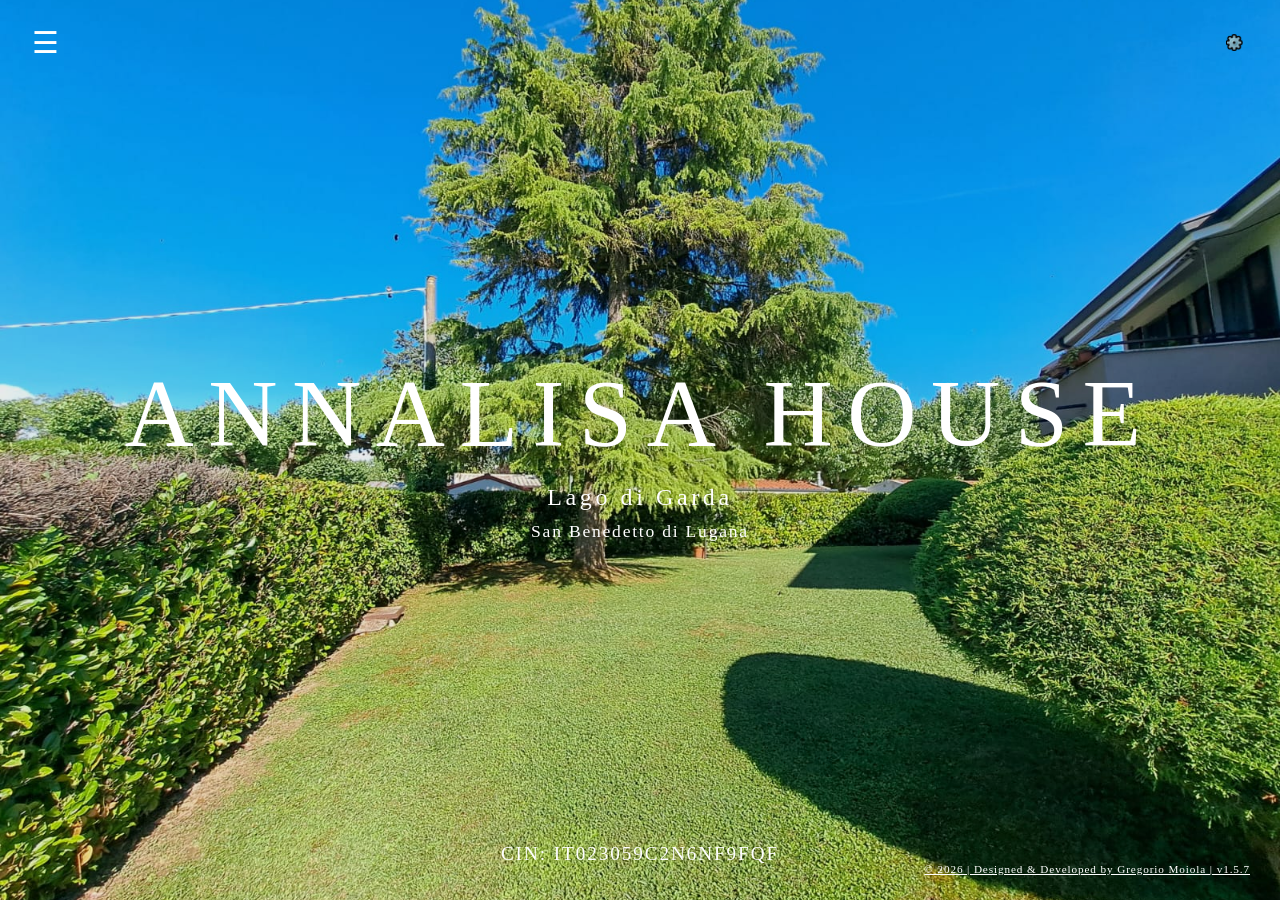
==== index.html @ 9a9e4cf1 "Update index.html" ====
<!DOCTYPE html>
<html lang="it">

<head>

    <meta charset="UTF-8">

    <meta name="viewport" content="width=device-width, initial-scale=1.0">

    <title>Annalisa House | Peschiera del Garda</title>

    <!-- SEO -->
    <meta name="description" content="Soggiorna ad Annalisa House. Struttura accogliente e dotata di ogni comfort per un soggiorno perfetto. Prenota subito la tua vacanza!">

    <meta name="google-site-verification" content="WE_Z8nUyIgiIetVCGg0Fzgx6gnPwCsOCOxaWV-DtzCo" />
    
    <link rel="stylesheet" href="css/style.css">

    <link rel="icon" type="image/png" href="images/Favicon.png">

</head>


<body>


    
    <!-- =========================
         SCHERMATA MANUTENZIONE
    ========================== -->

   <!-- 
     
<div id="schermata-manutenzione" style="position: fixed; top: 0; left: 0; width: 100vw; height: 100vh; background-color: white; display: flex; flex-direction: column; justify-content: center; align-items: center; z-index: 999999; font-family: sans-serif;">
    <h1 style="color: #333; text-align: center; font-size: 2rem; padding: 20px; margin: 0;">
        Website under maintenance.<br>We will be back soon!
    </h1>
    <div id="countdown" style="color: #333; font-size: 2rem; font-weight: bold; margin-top: 10px;">
        00:00:00
    </div>
</div>

<script>
    document.addEventListener("DOMContentLoaded", function() {
        // DATA E ORA DI FINE MANUTENZIONE (Formato: YYYY-MM-DDTHH:MM:SS+FUSO)
        const dataFine = new Date("2026-09-09T13:30:00+02:00").getTime();

        const timer = setInterval(function() {
            const el = document.getElementById("countdown");
            if (!el) return;

            const adesso = new Date().getTime();
            const tempoRimanente = Math.floor((dataFine - adesso) / 1000);

            if (tempoRimanente <= 0) {
                clearInterval(timer);
                el.innerHTML = "00:00:00";
                return;
            }

            // Calcolo di Ore, Minuti e Secondi
            const ore = Math.floor(tempoRimanente / 3600);
            const minuti = Math.floor((tempoRimanente % 3600) / 60);
            const secondi = tempoRimanente % 60;

            // Formattazione con zeri iniziali (es. 01 invece di 1)
            const h = ore < 10 ? "0" + ore : ore;
            const m = minuti < 10 ? "0" + minuti : minuti;
            const s = secondi < 10 ? "0" + secondi : secondi;

            el.innerHTML = h + ":" + m + ":" + s;
        }, 1000);
    });
</script>
    -->


    <!-- =========================
         HEADER
    ========================== -->

    <header class="header">

    <button
        class="menu-button"
        id="menuButton"
        aria-label="Apri menu">

        ☰

    </button>

        

    <!-- IMPOSTAZIONI -->

   <div class="language-selector">

    <button class="language-button" id="languageButton" data-i18n="settings"> 
        ⚙️
    </button>

    <div class="language-menu" id="languageMenu">

    <button class="settings-option" id="languageSettingsButton">
        <span data-i18n="settingsLanguage">LINGUA</span> →
    </button>

    <button class="settings-option" id="themeSettingsButton">
        <span data-i18n="settingsTheme">TEMA</span> →
    </button>

    <div class="settings-submenu" id="languageSubmenu">

        <button class="language-option" data-language="it">
            🇮🇹 <span data-i18n="italian">Italiano</span>
        </button>

        <button class="language-option" data-language="de">
            🇩🇪 <span data-i18n="german">Deutsch</span>
        </button>

        <button class="language-option" data-language="en">
            🇬🇧 <span data-i18n="english">English</span>
        </button>

    </div>

    <div class="settings-submenu" id="themeSubmenu">

        <button class="theme-option" data-theme="light">
            ☀️ <span data-i18n="themeLight">Chiaro</span>
        </button>

        <button class="theme-option" data-theme="dark">
            🌙 <span data-i18n="themeDark">Scuro</span>
        </button>

    </div>

</div>

</header>



    <!-- =========================
         HOME
    ========================== -->

    <main>


        <section
            class="page page-home active"
            id="homePage">

            <div class="home-overlay"></div>

            <div class="home-content">

                <h1 data-i18n="homeTitle">
    ANNALISA HOUSE
</h1>

<p data-i18n="homeLocation">
    Lago di Garda
</p>

            <p class="home-subtext">
                San Benedetto di Lugana
            </p>
            </div>

<div class="home-bottom-text">
            <p>CIN: IT023059C2N6NF9FQF</p>
        </div>

            <a
    href="https://www.instagram.com/greg.moiola/"
    target="_blank"
    rel="noopener noreferrer"
    class="home-version2-text">

    © 2026 | Designed & Developed by Gregorio Moiola | v1.5.7

</a>

     </section>



        <!-- =========================
             GALLERIA
        ========================== -->
 <section

    class="page"

    id="galleryPage">

    <div class="gallery-content">

        <h2 data-i18n="galleryTitle">

            GALLERIA

        </h2>

        <div class="gallery-grid">


            <div class="gallery-item">

                <img src="images/salotto1.jpeg" alt="Annalisa House">

            </div>

            
            <div class="gallery-item">

                <img src="images/salotto2.jpeg" alt="Annalisa House">

            </div>


            <div class="gallery-item">

                <img src="images/salotto3.jpeg" alt="Annalisa House">

            </div>


            <div class="gallery-item">

                <img src="images/salotto4.jpeg" alt="Annalisa House">

            </div>


            <div class="gallery-item">

                <img src="images/salotto6.jpeg" alt="Annalisa House">

            </div>


            <div class="gallery-item">

                <img src="images/salotto5.jpeg" alt="Annalisa House">

            </div>

            
            <div class="gallery-item">

                <img src="images/camera1.jpeg" alt="Annalisa House">

            </div>


            <div class="gallery-item">

                <img src="images/camera2.jpeg" alt="Annalisa House">

            </div>


            <div class="gallery-item">

                <img src="images/camera3.jpeg" alt="Annalisa House">

            </div>


            <div class="gallery-item">

                <img src="images/camera4.jpeg" alt="Annalisa House">

            </div>


            <div class="gallery-item">

                <img src="images/bagno1.jpeg" alt="Annalisa House">

            </div>


            <div class="gallery-item">

                <img src="images/bagno2.jpeg" alt="Annalisa House">

            </div>


            <div class="gallery-item">

                <img src="images/cucina1.jpeg" alt="Annalisa House">

            </div>


            <div class="gallery-item">

                <img src="images/cucina2.jpeg" alt="Annalisa House">

            </div>


            <div class="gallery-item">

                <img src="images/piscina1.jpeg" alt="Annalisa House">

            </div>


            <div class="gallery-item">

                <img src="images/piscina2.jpeg" alt="Annalisa House">

            </div>


            <div class="gallery-item">

                <img src="images/giardino1.jpeg" alt="Annalisa House">

            </div>

            
            <div class="gallery-item">

                <img src="images/giardino2.jpeg" alt="Annalisa House">

            </div>

        </div>

    </div>

</section>

        <!-- =========================
     GALLERIA LIGHTBOX
========================= -->

<div class="gallery-lightbox" id="galleryLightbox">

    <button
        class="gallery-lightbox-close"
        id="galleryLightboxClose">
        ×
    </button>

    <button
        class="gallery-lightbox-prev"
        id="galleryLightboxPrev">
        ‹
    </button>

    <div class="gallery-lightbox-content">

        <img
            id="galleryLightboxImage"
            src=""
            alt="Annalisa House">

    </div>

    <button
        class="gallery-lightbox-next"
        id="galleryLightboxNext">
        ›
    </button>

</div>

        <!-- =========================
             SERVIZI
         ========================= -->

<section class="page" id="servicesPage">

    <div class="services-content">

        <h2 data-i18n="servicesTitle">
            SERVIZI
        </h2>

        <div class="services-columns">

            <!-- COLONNA 1 -->
            <div class="services-column">

                <p data-i18n="service1">
                    Riscaldamento
                </p>

                <p data-i18n="service2">
                    Aria condizionata
                </p>

                <p data-i18n="service3">
                    Pompa di calore
                </p>

                <p data-i18n="service4">
                    Rilevatore di fumo
                </p>

                <p data-i18n="service5">
                    Estintore
                </p>

                <p data-i18n="service6">
                    Wi-Fi
                </p>

                <p data-i18n="service7">
                    Televisore
                </p>

                <p data-i18n="service8">
                    Frigorifero
                </p>

            </div>


            <!-- COLONNA 2 -->
            <div class="services-column">

                <p data-i18n="service9">
                    Forno
                </p>

                <p data-i18n="service10">
                    Lavatrice
                </p>

                <p data-i18n="service11">
                    Macchina del caffé
                </p>

                <p data-i18n="service12">
                    Bollitore
                </p>

                <p data-i18n="service13">
                    Balcone
                </p>

                <p data-i18n="service14">
                    Posto auto
                </p>

                <p data-i18n="service15">
                    Piscina
                </p>

                <p data-i18n="service16">
                    Culla per bambini
                </p>

            </div>

        </div>

    </div>

</section>

        <!-- =========================
            INFORMAZIONI
        ========================== -->

<section class="page" id="informazioniPage">

    <h2 data-i18n="informazioniTitle">
        INFORMAZIONI
    </h2>

    <div class="curiosita-slider">


    <!-- SCHEDA 1 -->

<div class="curiosita-card">

    <div class="curiosita-card-content">

        <h3 data-i18n="doveSiamoTitle">
            DOVE SIAMO?
        </h3>

        <p class="dove-siamo-indirizzo" data-i18n="doveSiamoAddress">
            Località Fornaci, 12, 37019 Peschiera del Garda (VR)
        </p>

        <div class="dove-siamo-mappa">

            <iframe
                src="https://www.google.com/maps?q=45.4511292,10.6638974&output=embed"
                loading="lazy"
                allowfullscreen
                referrerpolicy="strict-origin-when-cross-origin">
            </iframe>

        </div>

    </div>

</div>
        <!-- SCHEDA 2 -->
        
<div class="curiosita-card curiosita-annalisa">

    <div class="curiosita-card-content">

        <div class="curiosita-placeholder">
    <img src="images/annalisa.jpeg" alt="Annalisa">
      </div>

        <h3 data-i18n="curiositaAnnalisaTitle">
            ANNALISA
        </h3>

        <p data-i18n="curiositaAnnalisaText">
            Mi chiamo Annalisa ho 53 anni e ho preso il mio primo aereo a 2 anni,
            da allora non mi sono mai fermata. Amo viaggiare, esplorare, conoscere luoghi e persone.
            Ho sistemato la mia casa sul lago di Garda per dare agli ospiti tutto quello che cerco io negli appartamenti in giro per il mondo.
            Servizi, e tutto il necessario per rendere il soggiorno piacevole e comodo.
        </p>

    </div>

</div>


        <!-- SCHEDA 3 -->
        <div class="curiosita-card">

            <div class="curiosita-card-content">

                <h3 data-i18n="curiositaCheckinTitle">
                    CHECK-IN & CHECK-OUT
                </h3>

                <div class="checkin-info">

                    <p>
                        <strong data-i18n="checkinLabel">
                            CHECK-IN
                        </strong><br>
                        15:00 – 23:00
                    </p>

                    <p>
                        <strong data-i18n="checkoutLabel">
                            CHECK-OUT
                        </strong><br>
                        8:00 - 10:00
                    </p>

                </div>

            </div>

        </div>


        <!-- SCHEDA 4 -->
       <div class="curiosita-card curiosita-animali">

    <img
        class="animali-background"
        src="images/animali.jpeg"
        alt="Animali ad Annalisa House">

    <div class="animali-overlay">

        <h3 data-i18n="curiositaAnimaliTitle">
            AMICI DEGLI ANIMALI
        </h3>

        <p data-i18n="curiositaAnimaliText">
            Annalisa House è felice di accogliere i vostri animali,
            perché una vacanza è davvero speciale quando la si può condividere con chi amiamo.
        </p>

    </div>

</div>

    </div>

</section>
        

        <!-- =========================
             RECENSIONI
        ========================== -->

        <section
    class="page"
    id="reviewsPage">

    <div class="reviews-container">

        <h2 data-i18n="reviewsTitle">
            RECENSIONI
        </h2>
        


            <div
    class="reviews-list"
    id="reviewsList">

</div>


        <button
            class="write-review-button"
            id="writeReviewButton"
            data-i18n="writeReview">

            SCRIVI RECENSIONE

        </button>

    </div>

</section>

        <!-- =========================
     FORM RECENSIONE
========================= -->

<div
    class="review-modal"
    id="reviewModal">

    <div class="review-modal-content">


        <button
            class="review-modal-close"
            id="reviewModalClose">

            ×

        </button>


        <h2 data-i18n="writeReviewTitle">

            SCRIVI RECENSIONE

        </h2>


        <!-- NOME -->

        <div class="review-field">

            <label
                for="reviewName"
                data-i18n="reviewName">

                Nome

            </label>


            <input
                type="text"
                id="reviewName"
                data-i18n-placeholder="namePlaceholder"
                placeholder="Il tuo nome"
                maxlength="40">

        </div>


        
        <!-- PAESE -->

        <div class="review-field">

            <label
                for="reviewCountry"
                data-i18n="reviewCountry">

                Paese

            </label>


            <select id="reviewCountry">

    <option value="IT" data-country="IT">
        🇮🇹 Italia
    </option>

    <option value="DE" data-country="DE">
        🇩🇪 Germania
    </option>

    <option value="AT" data-country="AT">
        🇦🇹 Austria
    </option>

    <option value="CH" data-country="CH">
        🇨🇭 Svizzera
    </option>

    <option value="FR" data-country="FR">
        🇫🇷 Francia
    </option>

    <option value="ES" data-country="ES">
        🇪🇸 Spagna
    </option>

    <option value="GB" data-country="GB">
        🇬🇧 Regno Unito
    </option>

    <option value="US" data-country="US">
        🇺🇸 Stati Uniti
    </option>

    <option value="NL" data-country="NL">
        🇳🇱 Paesi Bassi
    </option>

    <option value="BE" data-country="BE">
        🇧🇪 Belgio
    </option>

    <option value="OTHER" data-country="OTHER">
        🌍 Altro
    </option>

</select>

        </div>



        <!-- STELLE -->

        <div class="review-field">

            <label data-i18n="reviewRating">

                Valutazione

            </label>


            <div
                class="rating-stars"
                id="ratingStars">

                <button data-rating="1">☆</button>

                <button data-rating="2">☆</button>

                <button data-rating="3">☆</button>

                <button data-rating="4">☆</button>

                <button data-rating="5">☆</button>

            </div>

        </div>



        <!-- TESTO -->

        <div class="review-field">

            <label
                for="reviewText"
                data-i18n="reviewText">

                La tua recensione

            </label>


            <textarea
                id="reviewText"
                data-i18n-placeholder="reviewPlaceholder"
                placeholder="Scrivi qui la tua recensione..."
                maxlength="1000">
            </textarea>

        </div>



        <!-- PUBBLICA -->

        <button
            class="publish-review-button"
            id="publishReviewButton"
            data-i18n="publishReview">

            PUBBLICA RECENSIONE

        </button>


    </div>

</div>



        <!-- =========================
          CONTATTI
        ========================= -->

<section
    class="page"
    id="contactsPage">

    <div class="page-content">

        <h2 data-i18n="contactsTitle">
            CONTATTI
        </h2>

        <div class="contacts-content">

            <div class="contact-item">

                <span class="contact-label">
                    EMAIL:
                </span>

                <span class="contact-value">
                    annalisa.depa73@gmail.com
                </span>

            </div>

            <div class="contact-item">

                <span class="contact-label">
                    FACEBOOK:
                </span>

                <span class="contact-value">
                    Annalisa de Pasquale
                </span>

            </div>

            <div class="contact-item">

                <span class="contact-label">
                    BOOKING:
                </span>

                <span class="contact-value">
                    Annalisa House
                </span>

            </div>

        </div>

        <button
    class="write-review-button availability-button"
    id="availabilityButton"
    data-i18n="requestAvailability">

    RICHIEDI DISPONIBILITÀ

</button>


<div
    class="availability-modal"
    id="availabilityModal">

    <div class="availability-modal-content">

        <button
            class="availability-modal-close"
            id="availabilityModalClose">

            ×

        </button>

        <h3 data-i18n="howToSendRequest">
            COME VUOI INVIARE LA RICHIESTA?
        </h3>

        <button
            class="availability-option"
            id="gmailOption">

            GMAIL

        </button>

        <button
            class="availability-option"
            id="mailAppOption"
            data-i18n="mailAppOption">

            PROGRAMMA EMAIL

        </button>

    </div>

</div>
    </div>

</section>


        <!-- =========================
             ZONA INVERNALE
        ========================== -->

    <section id="winterIntroPage" class="page winter-intro-page">

        <!-- OVERLAY MANUTENZIONE -->
        <!--
    <div id="manutenzione-inverno" style="position: absolute; top: 0; left: 0; width: 100%; height: 100%; background-color: rgba(255, 255, 255, 0.98); display: flex; flex-direction: column; justify-content: center; align-items: center; z-index: 9999; font-family: sans-serif;">
        <h2 style="color: #333; text-align: center; font-size: 1.8rem; margin: 0 0 10px 0;">
            This section is currently under maintenance.
        </h2>
        <p style="color: #666; text-align: center; font-size: 1rem; margin: 0;">
            Will be back soon.
        </p>
    </div>
              -->
    <div class="winter-intro-content">

        <h2 class="winter-intro-title" data-i18n="navWinter">
           PERIODO INVERNALE
             </h2>

        <a
            href="inverno.html"
            class="winter-intro-button"
            data-i18n="winterButton">
            
            ACCEDI ALLA ZONA INVERNALE
        </a>

    </div>

</section>
   

        <!-- =========================
             ADMIN
        ========================== -->

        <section
            class="page"
            id="adminPage">

            <div class="page-content admin-content">

    <h2 data-i18n="adminTitle">
        ADMIN
    </h2>


    <!-- LOGIN ADMIN -->

    <div
        class="admin-login"
        id="adminLogin">

        <input
            type="email"
            id="adminEmail"
            placeholder="Email">

        <input
            type="password"
            id="adminPassword"
            placeholder="Password">

        <button
            id="adminLoginButton">

            ACCEDI

        </button>

        <p
            id="adminLoginMessage">
        </p>

    </div>


    <!-- PANNELLO ADMIN -->

    <div
        class="admin-panel"
        id="adminPanel"
        style="display: none;">

        <h3>
            RECENSIONI
        </h3>

        <div
            id="adminReviewsList">

        </div>


        <button
            id="adminLogoutButton">

            ESCI

        </button>

    </div>

</div>

        </section>


    </main>



    <!-- =========================
         MENU
    ========================== -->

    <div
        class="menu-overlay"
        id="menuOverlay">


        <div class="menu-container">


            <div class="menu-header">

                <span class="menu-logo">
                    ANNALISA HOUSE
                </span>


                <button
                    class="menu-close"
                    id="menuClose"
                    aria-label="Chiudi menu">

                    ×

                </button>

            </div>



            <nav class="menu-links">


                <a
    href="#"
    data-page="homePage"
    data-i18n="navHome">

    HOME

</a>


<a
    href="#"
    data-page="galleryPage"
    data-i18n="navGallery">

    GALLERIA

</a>


<a
    href="#"
    data-page="servicesPage"
    data-i18n="navServices">

    SERVIZI

</a>

<a 
    href="#"
    data-page="informazioniPage" 
    data-i18n="navinformazioni">
    
    INFORMAZIONI
               
</a>


<a
    href="#"
    data-page="reviewsPage"
    data-i18n="navReviews">

    RECENSIONI

</a>


<a
    href="#"
    data-page="contactsPage"
    data-i18n="navContacts">

    CONTATTI

</a>


<a
    href="#"
    data-page="winterIntroPage"
    data-i18n="navWinter">

    PERIODO INVERNALE

</a>


<a
    href="#"
    data-page="adminPage"
    data-i18n="navAdmin">

    ADMIN

</a>


            </nav>


        </div>

    </div>

    <script type="module" src="js/main.js"></script>


</body>

</html>
---- css/style.css ----
/* =========================
   RESET
========================= */

* {

    margin: 0;
    padding: 0;

    box-sizing: border-box;

}


html,
body {

    width: 100%;
    height: 100%;

    overflow: hidden;

}


body {

    font-family:
        "Times New Roman",
        Times,
        serif;

    background: #f4f1eb;

    color: #222;

}



/* =========================
   HEADER
========================= */

.header {

    position: fixed;

    top: 0;
    left: 0;

    width: 100%;

    padding: 28px 32px;

    display: flex;

    justify-content: space-between;
    align-items: center;

    z-index: 50;

}



/* =========================
   MENU BUTTON
========================= */

.menu-button {
    background: none;
    border: none;

    color: white;

    font-family:
        "Times New Roman",
        Times,
        serif;

    font-size: 30px;

    line-height: 1;

    cursor: pointer;

    padding: 0;

    transition:
        opacity 0.3s ease,
        color 0.3s ease;
}

/* =========================
   HEADER NELLE ALTRE PAGINE
========================= */

body:has(.page.active:not(.page-home)) .menu-button,
body:has(.page.active:not(.page-home)) .language-button {

    color: #222;

}


/* =========================
   LANGUAGE
========================= */

.language-button {

    background: none;

    border: none;

    color: white;

    font-family:
        "Times New Roman",
        Times,
        serif;

    font-size: 16px;

    letter-spacing: 0.08em;

    cursor: pointer;

}



/* =========================
   PAGES
========================= */

.page {

    position: fixed;

    inset: 0;

    width: 100%;
    height: 100vh;

    display: flex;

    align-items: center;
    justify-content: center;

    opacity: 0;

    visibility: hidden;

    transform:
        scale(1.02);

    transition:

        opacity 0.5s ease,

        transform 0.6s ease,

        visibility 0.5s ease;

}


.page.active {

    opacity: 1;

    visibility: visible;

    transform:
        scale(1);

}



/* =========================
   HOME
========================= */

.page-home {

    background-image: url("../images/giardino1.jpeg");

    background-size: cover;

    background-position: center;

    background-repeat: no-repeat;

}

.home-overlay {

    position: absolute;

    inset: 0;

    background:
        rgba(0, 0, 0, 0.08);

}


.home-content {

    position: relative;

    z-index: 2;

    text-align: center;

    color: white;

}


.home-content h1 {

    font-size:
        clamp(
            2.5rem,
            8vw,
            6rem
        );

    font-weight: normal;

    letter-spacing:
        0.15em;

}


.home-content p {

    margin-top: 15px;

    font-size:
        clamp(
            1rem,
            2vw,
            1.5rem
        );

    letter-spacing:
        0.15em;

}

.home-content .home-subtext {
    margin-top: 10px;                           
    font-size: clamp(0.85rem, 1.5vw, 1.1rem);                               
    letter-spacing: 0.1em;
}

/* =========================
   TESTO DEL CIN
========================= */

.home-bottom-text {
    position: absolute;
    bottom: 35px;         
    left: 50%;
    transform: translateX(-50%); 
    z-index: 2;
    
    color: white;
    text-align: center;
    width: 90%;           
    max-width: 800px;
    
    font-size: clamp(0.9rem, 1.5vw, 1.2rem);
    letter-spacing: 0.1em;
}

/* =========================
   TESTO VERSIONE
========================= */

.home-version2-text {

    position: absolute;

    bottom: 25px;

    right: 30px;

    z-index: 5;

    color: white;

    font-size: 0.7rem;

    letter-spacing: 0.08em;

}

@media (max-width: 600px) {

    .home-version2-text {
        display: none;
    }

    .menu-overlay.open::after {
        content: "© 2026 | Designed & Developed by Gregorio Moiola | v1.0.0";

        position: absolute;
        left: 0;
        right: 0;
        bottom: 25px;

        text-align: center;

        color: #222;
        font-size: 0.55rem;
        letter-spacing: 0.05em;
        font-family: "Times New Roman", Times, serif;

        z-index: 110;
    }

}


/* =========================
   OTHER PAGES
========================= */

.page:not(.page-home) {

    background: #f4f1eb;

}


.page-content {

    text-align: center;

    max-width: 700px;

    padding: 40px;

}


.page-content h2 {

    font-size:
        clamp(
            2.2rem,
            6vw,
            4rem
        );

    font-weight: normal;

    letter-spacing:
        0.12em;

    margin-bottom: 25px;

}


.page-content p {

    font-size:
        clamp(
            1rem,
            2vw,
            1.3rem
        );

    line-height: 1.7;

}



/* =========================
   MENU OVERLAY
========================= */

.menu-overlay {

    position: fixed;

    inset: 0;

    width: 100%;
    height: 100%;

    background: #f4f1eb;

    z-index: 100;

    opacity: 0;

    visibility: hidden;

    transform:
        translateY(-20px);

    transition:

        opacity 0.45s ease,

        transform 0.45s ease,

        visibility 0.45s ease;

}


.menu-overlay.open {

    opacity: 1;

    visibility: visible;

    transform:
        translateY(0);

}



/* =========================
   MENU CONTAINER
========================= */

.menu-container {

    width: 100%;
    height: 100%;

    padding: 28px 32px;

}



/* =========================
   MENU HEADER
========================= */

.menu-header {

    width: 100%;

    display: flex;

    justify-content: space-between;
    align-items: center;

}


.menu-logo {

    font-size: 18px;

    letter-spacing:
        0.12em;

}


.menu-close {

    background: none;

    border: none;

    font-family:
        "Times New Roman",
        Times,
        serif;

    font-size: 38px;

    font-weight: normal;

    cursor: pointer;

    line-height: 1;

    color: #222;

}



/* =========================
   MENU LINKS
========================= */

.menu-links {

    height:
        calc(100% - 70px);

    display: flex;

    flex-direction: column;

    justify-content: center;

    align-items: center;

    gap: 28px;

}


.menu-links a {

    color: #222;

    text-decoration: none;

    font-size:
        clamp(
            1.5rem,
            4vw,
            2.4rem
        );

    letter-spacing:
        0.08em;

    font-weight: normal;

    transition:

        opacity 0.3s ease,

        transform 0.3s ease;

}


.menu-links a:hover {

    opacity: 0.5;

    transform:
        translateX(5px);

}



/* =========================
   MOBILE
========================= */

@media (max-width: 600px) {

   .gallery-grid {
    grid-template-columns: repeat(2, 1fr);
    gap: 12px;
}

    .header {

        padding:
            22px 22px;

    }


    .menu-container {

        padding:
            22px;

    }


    .menu-links {

        gap: 24px;

    }


    .menu-links a {

        font-size:
            1.8rem;

    }

}


/* =========================
   LANGUAGE SELECTOR
========================= */

.language-selector {

    position: relative;

}


.language-button {

    background: none;

    border: none;

    color: white;

    font-family:
        "Times New Roman",
        Times,
        serif;

    font-size: 16px;

    letter-spacing: 0.08em;

    cursor: pointer;

    padding: 6px;

}


.language-menu {

    position: absolute;

    top: calc(100% + 12px);

    right: 0;

    min-width: 155px;

    background: rgba(244, 241, 235, 0.98);

    padding: 7px 0;

    opacity: 0;

    visibility: hidden;

    transform: translateY(-8px);

    transition:
        opacity 0.25s ease,
        transform 0.25s ease,
        visibility 0.25s ease;

}


.language-menu.open {

    opacity: 1;

    visibility: visible;

    transform: translateY(0);

}


.language-option {

    display: block;

    width: 100%;

    background: none;

    border: none;

    padding: 11px 18px;

    text-align: left;

    font-family:
        "Times New Roman",
        Times,
        serif;

    font-size: 15px;

    color: #222;

    cursor: pointer;

    transition:
        background 0.2s ease;

}


.language-option:hover {

    background:
        rgba(0, 0, 0, 0.06);

}


/* =========================
   REVIEWS
========================= */

.reviews-container {

    width: 100%;
    height: 100%;

    padding: 100px 30px 50px;

    display: flex;
    flex-direction: column;

    align-items: center;

    overflow: hidden;

}


.reviews-container h2 {

    font-size:
        clamp(2rem, 5vw, 3.5rem);

    font-weight: normal;

    letter-spacing: 0.12em;

    margin-bottom: 35px;

    flex-shrink: 0;

}



/* =========================
   REVIEWS LIST
========================= */

.reviews-list {

    width: 100%;

    max-width: 850px;

    display: flex;

    flex-direction: column;

    gap: 18px;

    overflow-y: auto;

    padding: 5px 10px 15px;

}


/* scrollbar */

.reviews-list::-webkit-scrollbar {

    width: 4px;

}


.reviews-list::-webkit-scrollbar-thumb {

    background: rgba(0, 0, 0, 0.25);

}



/* =========================
   REVIEW CARD
========================= */

.review-card {

    width: 100%;

    padding: 22px 25px;

    background: rgba(255, 255, 255, 0.45);

    border: 1px solid rgba(0, 0, 0, 0.08);

    transition:
        transform 0.3s ease,
        background 0.3s ease;

}


.review-card:hover {

    transform:
        translateY(-2px);

    background:
        rgba(255, 255, 255, 0.65);

}



/* =========================
   REVIEW TOP
========================= */

.review-top {

    display: flex;

    justify-content: space-between;

    align-items: center;

    gap: 15px;

}


.review-author {

    font-size: 1.15rem;

    letter-spacing: 0.03em;

}


.review-date {

    font-size: 0.85rem;

    opacity: 0.55;

}



/* =========================
   STARS
========================= */

.review-stars {

    margin-top: 9px;

    font-size: 1.05rem;

    letter-spacing: 0.15em;

}



/* =========================
   TEXT
========================= */

.review-text {

    margin-top: 12px;

    font-size: 1rem;

    line-height: 1.6;

    opacity: 0.85;

}



/* =========================
   WRITE REVIEW
========================= */

.write-review-button {

    margin-top: 25px;

    padding: 13px 28px;

    background: transparent;

    border: 1px solid #222;

    color: #222;

    font-family:
        "Times New Roman",
        Times,
        serif;

    font-size: 0.95rem;

    letter-spacing: 0.1em;

    cursor: pointer;

    transition:
        background 0.3s ease,
        color 0.3s ease;

}


.write-review-button:hover {

    background: #222;

    color: #f4f1eb;

}



/* =========================
   MOBILE
========================= */

@media (max-width: 600px) {

    .reviews-container {

        padding:
            90px 15px 30px;

    }


    .reviews-container h2 {

        margin-bottom: 20px;

    }


    .review-card {

        padding:
            18px 17px;

    }


    .review-top {

        align-items: flex-start;

        flex-direction: column;

        gap: 4px;

    }


    .review-date {

        font-size: 0.8rem;

    }


    .reviews-list {

        padding-left: 2px;
        padding-right: 2px;

    }

}


/* =========================
   REVIEW MODAL
========================= */

.review-modal {

    position: fixed;

    inset: 0;

    z-index: 1000;

    display: flex;

    align-items: center;

    justify-content: center;

    background:
        rgba(0, 0, 0, 0.45);

    opacity: 0;

    visibility: hidden;

    transition:
        opacity 0.3s ease,
        visibility 0.3s ease;

    padding: 20px;

}


.review-modal.open {

    opacity: 1;

    visibility: visible;

}


/* =========================
   MODAL CONTENT
========================= */

.review-modal-content {

    position: relative;

    width: 100%;

    max-width: 520px;

    max-height: 90vh;

    overflow-y: auto;

    padding: 40px;

    background: #F4F1EB;

    box-shadow:
        0 20px 60px rgba(0, 0, 0, 0.25);

    transform:
        translateY(20px);

    transition:
        transform 0.3s ease;

}


.review-modal.open
.review-modal-content {

    transform:
        translateY(0);

}


/* =========================
   CLOSE
========================= */

.review-modal-close {

    position: absolute;

    top: 15px;

    right: 18px;

    background: none;

    border: none;

    font-family:
        "Times New Roman",
        Times,
        serif;

    font-size: 30px;

    font-weight: normal;

    cursor: pointer;

    color: #222;

}


.review-modal-content h2 {

    margin:
        0 0 30px;

    font-size: 1.7rem;

    font-weight: normal;

    letter-spacing: 0.08em;

    text-align: center;

}


/* =========================
   FIELDS
========================= */

.review-field {

    margin-bottom: 22px;

}


.review-field label {

    display: block;

    margin-bottom: 8px;

    font-size: 0.95rem;

    letter-spacing: 0.04em;

}


.review-field input,
.review-field select,
.review-field textarea {

    width: 100%;

    box-sizing: border-box;

    border: 1px solid rgba(0, 0, 0, 0.2);

    background: rgba(255, 255, 255, 0.55);

    padding: 12px 13px;

    font-family:
        "Times New Roman",
        Times,
        serif;

    font-size: 1rem;

    color: #222;

    outline: none;

    border-radius: 0;

}


.review-field input:focus,
.review-field select:focus,
.review-field textarea:focus {

    border-color: #222;

}


.review-field textarea {

    min-height: 130px;

    resize: vertical;

}


/* =========================
   STARS
========================= */

.rating-stars {

    display: flex;

    gap: 5px;

}


.rating-stars button {

    border: none;

    background: none;

    padding: 0;

    font-family:
        "Times New Roman",
        Times,
        serif;

    font-size: 2rem;

    cursor: pointer;

    color: #222;

    transition:
        transform 0.15s ease;

}


.rating-stars button:hover {

    transform:
        scale(1.15);

}


/* =========================
   PUBLISH
========================= */

.publish-review-button {

    width: 100%;

    padding: 14px;

    margin-top: 5px;

    background: #222;

    color: #F4F1EB;

    border: 1px solid #222;

    font-family:
        "Times New Roman",
        Times,
        serif;

    font-size: 0.95rem;

    letter-spacing: 0.1em;

    cursor: pointer;

    transition:
        background 0.25s ease,
        color 0.25s ease;

}


.publish-review-button:hover {

    background: transparent;

    color: #222;

}


/* =========================
   MOBILE
========================= */

@media (max-width: 600px) {

    .review-modal {

        padding: 12px;

    }


    .review-modal-content {

        padding: 30px 22px;

    }


    .review-modal-content h2 {

        font-size: 1.4rem;

    }

}


/* =========================
   CONTATTI
========================= */

.contacts-content {

    display: flex;

    flex-direction: column;

    align-items: center;

    gap: 28px;

    text-align: center;

    width: 100%;

    margin-top: 40px;

}


.contact-item {

    display: flex;

    justify-content: center;

    align-items: center;

    gap: 10px;

    font-size: 18px;

}


.contact-label {

    font-weight: bold;

    letter-spacing: 1px;

}


.contact-value {

    font-weight: normal;

}

/* =========================
   GALLERIA
========================= */

#galleryPage {
    height: 100vh;
    overflow-y: auto;
    display: block; 
}

.gallery-content {
    width: 90%;
    max-width: 1100px;
    margin: 0 auto;
    padding-top: 100px; 
    padding-bottom: 50px;
    text-align: center;
}

/* TITOLO FISSO IN ALTO */
.gallery-content h2 {
    position: sticky;
    top: 0;
    background-color: #f4f1eb;
    padding: 20px 0;
    margin: 0 0 25px 0;
    z-index: 20; 
}

/* GRIGLIA FOTO */
.gallery-grid {
    display: grid;
    grid-template-columns: repeat(2, 1fr);
    gap: 20px;
}

.gallery-item {
    width: 100%;
    aspect-ratio: 16 / 10;
    overflow: hidden;
}

.gallery-item img {
    width: 100%;
    height: 100%;
    object-fit: cover;
    display: block;
}


/* =========================
    GALLERIA DESKTOP
========================= */

/* GALLERIA */

    .gallery-content {
        width: 90%;
        max-width: 1200px;
        padding-top: 110px;
    }

    .gallery-content h2 {
    padding: 25px 0;
}

    .gallery-grid {
        grid-template-columns: repeat(3, 1fr);
        gap: 22px;
    }

    .gallery-item {
        aspect-ratio: 16 / 10;
    }

}



/* =========================
   CURIOSITÀ
========================= */

#informazioniPage {

    display: block;

    overflow: hidden;

    padding-top: 100px;

}


/* =========================
   TITOLO
========================= */

#informazioniPage > h2 {

    position: absolute;

    top: 25px;

    left: 0;

    width: 100%;

    text-align: center;

    margin: 0;

    font-size: clamp(2rem, 5vw, 3.5rem);

    font-weight: normal;

    letter-spacing: 0.12em;

    z-index: 10;

}


/* =========================
   SLIDER
========================= */

.curiosita-slider {

    width: 100%;

    height: calc(100vh - 100px);

    display: flex;

    align-items: center;

    gap: 30px;

    overflow-x: auto;

    overflow-y: hidden;

    padding: 20px 8vw;

    box-sizing: border-box;

    scroll-behavior: smooth;

    scroll-snap-type: x mandatory;

}


/* =========================
   SCHEDE
========================= */

.curiosita-card {

    width: 65vw;

    max-width: 850px;

    height: 70vh;

    max-height: 600px;

    flex-shrink: 0;

    scroll-snap-align: center;

    border-radius: 14px;

    overflow: hidden;

    background: #f5f5f5;

    box-shadow:
        0 10px 35px rgba(0,0,0,0.15);

    display: flex;

    align-items: center;

    justify-content: center;

}


/* =========================
   CONTENUTO
========================= */

.curiosita-card-content {

    width: 100%;

    height: 100%;

    padding: 45px;

    box-sizing: border-box;

    display: flex;

    flex-direction: column;

    align-items: center;

    justify-content: center;

    text-align: center;

}

.curiosita-card-content > p {

    max-width: 620px;

    font-size: clamp(0.9rem, 1.3vw, 1.05rem);

    line-height: 1.6;

}


.curiosita-card h3 {

    font-size: 2rem;

    font-weight: normal;

    letter-spacing: 0.12em;

    margin: 25px 0 15px 0;

}


.curiosita-card p {

    font-size: 1.05rem;

    line-height: 1.7;

    max-width: 600px;

}


/* =========================
   IMMAGINE ANNALISA
========================= */

.curiosita-placeholder {

    width: 220px;

    height: 220px;

    flex-shrink: 0;

    overflow: hidden;

    display: flex;

    align-items: center;

    justify-content: center;

    background: #777;

}

.curiosita-placeholder img {

    width: 100%;

    height: 100%;

    object-fit: cover;

    display: block;

}

/* =========================
   CHECK-IN
========================= */

.checkin-info {

    display: flex;

    gap: 80px;

    margin-top: 20px;

}


.checkin-info p {

    line-height: 1.8;

}


/* =========================
   ANIMALI
========================= */

.curiosita-animali {

    position: relative;

    overflow: hidden;

    color: white;

}

.animali-background {

    position: absolute;

    inset: 0;

    width: 100%;

    height: 100%;

    object-fit: cover;

    object-position: center;

    display: block;

    z-index: 0;

}

.animali-overlay {

    position: relative;

    z-index: 1;

    width: 100%;

    height: 100%;

    display: flex;

    flex-direction: column;

    justify-content: center;

    align-items: center;

    text-align: center;

    padding: 40px;

    box-sizing: border-box;

}


.animali-overlay h3 {
    margin: 0 0 15px 0;
    color: white;
    text-shadow:
        -1px -1px 0 black,
         1px -1px 0 black,
        -1px  1px 0 black,
         1px  1px 0 black,
         0px  2px 3px rgba(0, 0, 0, 0.5);
}

.animali-overlay p {
    color: white;
    text-shadow:
        -1px -1px 0 black,
         1px -1px 0 black,
        -1px  1px 0 black,
         1px  1px 0 black,
         0px  2px 3px rgba(0, 0, 0, 0.5);
}


/* =========================
   MOBILE
========================= */

@media (max-width: 600px) {

    #informazioniPage {

        padding-top: 80px;

    }


    #informazioniPage > h2 {

        top: 80px;

        font-size: 2rem;

    }


    .curiosita-slider {

        height: calc(100vh - 80px);

        gap: 18px;

        padding: 20px 8vw;

    }


    .curiosita-card {

        width: 84vw;

        height: 68vh;

    }


    .curiosita-card-content {

        padding: 25px;

    }


    .curiosita-card h3 {

        font-size: 1.4rem;

    }


    .curiosita-card p {

        font-size: 0.95rem;

    }


    .curiosita-placeholder {

        width: 170px;

        height: 170px;

    }


    .checkin-info {

        flex-direction: column;

        gap: 15px;

    }

   /* =========================
   ANNALISA MOBILE SCROLL
========================= */

.curiosita-annalisa .curiosita-card-content {

    justify-content: flex-start;

    overflow-y: auto;
    overflow-x: hidden;

    padding-top: 25px;
    padding-bottom: 25px;

    -webkit-overflow-scrolling: touch;

}

.curiosita-annalisa .curiosita-placeholder {

    flex-shrink: 0;

}

.curiosita-annalisa h3 {

    flex-shrink: 0;

    margin-top: 18px;

}

.curiosita-annalisa p {

    flex-shrink: 0;

    padding-bottom: 20px;

}

}




/* =========================
   SISTEMAZIONI MOBILE
========================= */

@media (max-width: 600px) {

    /* TESTO CIN NELLA HOME */
    .home-bottom-text {

        bottom: 70px;

    }


    /* SCHEDA ANNALISA - SCROLL INTERNO */
    .curiosita-card:first-child
    .curiosita-card-content {

        overflow-y: auto;

        justify-content: flex-start;

        padding-top: 30px;
        padding-bottom: 30px;

    }


    /* Spazio tra immagine, titolo e testo */
    .curiosita-card:first-child
    .curiosita-placeholder {

        flex-shrink: 0;

        margin-bottom: 5px;

    }


    .curiosita-card:first-child h3 {

        flex-shrink: 0;

    }


    .curiosita-card:first-child p {

        flex-shrink: 0;

        padding-bottom: 10px;

    }

}

/* =========================
   GALLERIA MOBILE
========================= */

@media (max-width: 600px) {

   
    #galleryPage {
        display: block !important;   
        overflow-y: auto !important;     
        -webkit-overflow-scrolling: touch; 
        height: 100vh;
    }

    #galleryPage .gallery-grid {

        grid-template-columns: repeat(2, 1fr);

        gap: 15px;

     }
   }
   

       /* =========================
           SERVIZI
       ========================= */

.services-content {

    width: 90%;
    max-width: 900px;

    text-align: center;

}


.services-content h2 {

    font-size:
        clamp(2rem, 5vw, 3.5rem);

    font-weight: normal;

    letter-spacing: 0.12em;

    margin-bottom: 50px;

}


/* DUE COLONNE */

.services-columns {

    width: fit-content;

    margin: 0 auto;

    display: grid;

    grid-template-columns: 1fr 1fr;

    column-gap: 100px;

    text-align: left;

}


/* SINGOLA COLONNA */

.services-column {

    display: flex;

    flex-direction: column;

    gap: 22px;

}


.services-column p {

    font-size:
        clamp(1rem, 1.8vw, 1.2rem);

    line-height: 1.5;

    margin: 0;

}


/* =========================
   SERVIZI MOBILE
========================= */

@media (max-width: 600px) {

    .services-content {

        width: 88%;

    }


    .services-content h2 {

        margin-bottom: 35px;

    }


    .services-columns {

    width: fit-content;

    margin: 0 auto;

    grid-template-columns: 1fr 1fr;

    column-gap: 25px;

    text-align: left;

}


    .services-column {

        gap: 18px;

    }


    .services-column p {

        font-size: 0.95rem;

    }

}

    }

}


/* =========================
   RICHIEDI DISPONIBILITÀ
========================= */

.availability-button {

    margin-top: 40px;

    padding: 13px 28px;

    background: transparent;

    border: 1px solid #222;

    color: #222;

    font-family:
        "Times New Roman",
        Times,
        serif;

    font-size: 0.95rem;

    letter-spacing: 0.1em;

    cursor: pointer;

    transition:
        background 0.3s ease,
        color 0.3s ease;

}


.availability-button:hover {

    background: #222;

    color: #f4f1eb;

}


/* =========================
   MODAL
========================= */

.availability-modal {

    position: fixed;

    inset: 0;

    z-index: 1000;

    display: flex;

    align-items: center;

    justify-content: center;

    background: rgba(0, 0, 0, 0.45);

    opacity: 0;

    visibility: hidden;

    transition:
        opacity 0.3s ease,
        visibility 0.3s ease;

    padding: 20px;

}


.availability-modal.open {

    opacity: 1;

    visibility: visible;

}


.availability-modal-content {

    position: relative;

    width: 100%;

    max-width: 430px;

    padding: 45px 35px;

    background: #F4F1EB;

    text-align: center;

    box-shadow:
        0 20px 60px rgba(0, 0, 0, 0.25);

}


.availability-modal-content h3 {

    margin: 0 0 30px;

    font-size: 1.3rem;

    font-weight: normal;

    letter-spacing: 0.08em;

}


.availability-modal-close {

    position: absolute;

    top: 12px;

    right: 16px;

    background: none;

    border: none;

    font-family:
        "Times New Roman",
        Times,
        serif;

    font-size: 30px;

    cursor: pointer;

    color: #222;

}


.availability-option {

    display: block;

    width: 100%;

    margin-top: 15px;

    padding: 14px;

    background: transparent;

    border: 1px solid #222;

    color: #222;

    font-family:
        "Times New Roman",
        Times,
        serif;

    font-size: 0.95rem;

    letter-spacing: 0.08em;

    cursor: pointer;

    transition:
        background 0.3s ease,
        color 0.3s ease;

}


.availability-option:hover {

    background: #222;

    color: #F4F1EB;

}


/* =========================
   MOBILE
========================= */

@media (max-width: 600px) {

    .availability-button {

        margin-top: 30px;

    }

}

.home-instagram-logo .instagram-dot {
    fill: #ffffff !important;
    stroke: none !important;
}


/* =========================
   DOVE SIAMO
========================= */

.dove-siamo-indirizzo {

    margin-top: 15px;
    margin-bottom: 25px;

    text-align: center;

    font-size: 1.05rem;
    line-height: 1.5;

}


.dove-siamo-mappa {

    width: 90%;
    max-width: 850px;

    height: 320px;

    margin: 0 auto;

    overflow: hidden;

    border-radius: 12px;

}


.dove-siamo-mappa iframe {

    width: 100%;
    height: 100%;

    border: 0;

    display: block;

}

@media (max-width: 768px) {

    .dove-siamo-indirizzo {

        font-size: 0.95rem;

        margin-top: 10px;
        margin-bottom: 18px;

    }


    .dove-siamo-mappa {

        width: 92%;
        height: 250px;

        border-radius: 10px;

    }

}


/* =========================
   SCROLL SCHEDA ANNALISA
========================= */

.curiosita-annalisa {
    overflow: hidden;
}

.curiosita-annalisa .curiosita-card-content {
    height: 100%;
    overflow-y: auto;
    overflow-x: hidden;
    padding-right: 12px;
}

/* Scrollbar elegante */
.curiosita-annalisa .curiosita-card-content::-webkit-scrollbar {
    width: 4px;
}


/* =========================
   GALLERIA LIGHTBOX
========================= */

.gallery-lightbox {

    position: fixed;

    top: 0;
    left: 0;

    width: 100%;
    height: 100%;

    background: rgba(0, 0, 0, 0.92);

    display: none;

    align-items: center;
    justify-content: center;

    z-index: 9999;

}


/* LIGHTBOX APERTO */

.gallery-lightbox.open {

    display: flex;

}


/* CONTENITORE FOTO */

.gallery-lightbox-content {

    width: 85%;
    height: 80%;

    display: flex;

    align-items: center;
    justify-content: center;

}


/* FOTO GRANDE */

.gallery-lightbox-content img {

    max-width: 100%;
    max-height: 100%;

    object-fit: contain;

    display: block;

}


/* PULSANTE CHIUSURA */

.gallery-lightbox-close {

    position: absolute;

    top: 25px;
    right: 35px;

    background: transparent;
    border: none;

    color: white;

    font-size: 45px;

    cursor: pointer;

    z-index: 10001;

    line-height: 1;

}


/* PRECEDENTE / SUCCESSIVA */

.gallery-lightbox-prev,
.gallery-lightbox-next {

    position: absolute;

    top: 50%;

    transform: translateY(-50%);

    background: transparent;

    border: none;

    color: white;

    font-size: 65px;

    cursor: pointer;

    z-index: 10001;

    padding: 20px;

}


/* SINISTRA */

.gallery-lightbox-prev {

    left: 20px;

}


/* DESTRA */

.gallery-lightbox-next {

    right: 20px;

}


/* HOVER */

.gallery-lightbox-prev:hover,
.gallery-lightbox-next:hover,
.gallery-lightbox-close:hover {

    opacity: 0.7;

}


/* CURSORE FOTO */

.gallery-item img {

    cursor: pointer;

}


/* =========================
   MOBILE LIGHTBOX
========================= */

@media (max-width: 600px) {

    .gallery-lightbox-content {

        width: 88%;
        height: 75%;

    }


    .gallery-lightbox-close {

        top: 15px;
        right: 20px;

        font-size: 38px;

    }


    .gallery-lightbox-prev,
    .gallery-lightbox-next {

        font-size: 50px;

        padding: 10px;

    }


    .gallery-lightbox-prev {

        left: 5px;

    }


    .gallery-lightbox-next {

        right: 5px;

    }

}
.curiosita-annalisa .curiosita-card-content::-webkit-scrollbar-thumb {
    background: rgba(0, 0, 0, 0.25);
    border-radius: 10px;
}



/* =========================
   IMPOSTAZIONI
========================= */

.language-button {
    font-size: 13px;
    letter-spacing: 0.5px;
    white-space: nowrap;
}

.language-menu,
.settings-submenu {
    position: absolute;
    top: calc(100% + 12px);
    right: 0;
    min-width: 190px;
    background: rgba(255, 255, 255, 0.96);
    border: 1px solid rgba(0, 0, 0, 0.12);
    box-shadow: 0 12px 35px rgba(0, 0, 0, 0.12);
    backdrop-filter: blur(12px);
    opacity: 0;
    visibility: hidden;
    transform: translateY(-8px);
    transition: opacity 0.25s ease, transform 0.25s ease;
    z-index: 1000;
}

.language-menu.open,
.settings-submenu.open {
    opacity: 1;
    visibility: visible;
    transform: translateY(0);
}

.settings-option,
.language-option,
.theme-option {
    width: 100%;
    display: flex;
    align-items: center;
    justify-content: space-between;
    gap: 20px;
    padding: 14px 18px;
    border: none;
    background: transparent;
    color: #222;
    font-family: inherit;
    font-size: 14px;
    text-align: left;
    cursor: pointer;
    transition: background 0.2s ease;
}

.settings-option:hover,
.language-option:hover,
.theme-option:hover {
    background: rgba(0, 0, 0, 0.06);
}

.settings-option span {
    font-size: 18px;
}

.settings-submenu {
    min-width: 190px;
}

.settings-submenu.open {
    display: block;
}

/* TEMA SCURO */

body.dark-theme {
    background: #171717;
    color: #eeeeee;
}

body.dark-theme .page:not(.page-home) {
    background: #171717;
    color: #eeeeee;
}

body.dark-theme .language-menu,
body.dark-theme .settings-submenu {
    background: rgba(30, 30, 30, 0.97);
    border-color: rgba(255, 255, 255, 0.15);
}

body.dark-theme .settings-option,
body.dark-theme .language-option,
body.dark-theme .theme-option {
    color: #eeeeee;
}

body.dark-theme .settings-option:hover,
body.dark-theme .language-option:hover,
body.dark-theme .theme-option:hover {
    background: rgba(255, 255, 255, 0.08);
}

    }
}


/* =========================
   CORREZIONI TEMA SCURO
========================= */


/* =========================
   MENU E IMPOSTAZIONI
========================= */

/* In modalità scura rimangono sempre bianchi */
body.dark-theme .menu-button,
body.dark-theme .language-button {
    color: white !important;
}


/* =========================
   GALLERIA
========================= */

/* Titolo della galleria: sfondo scuro e testo bianco */
body.dark-theme .gallery-content h2 {
    background-color: #171717 !important;
    color: white !important;
}


/* =========================
   RECENSIONI
========================= */

/* Pulsante "Scrivi recensione" */
body.dark-theme .write-review-button {
    background: white !important;
    border-color: white !important;
    color: #222 !important;
}

/* Hover del pulsante */
body.dark-theme .write-review-button:hover {
    background: #eeeeee !important;
    color: #222 !important;
}


/* Scheda del modulo recensione */
body.dark-theme .review-modal-content {
    background: #F4F1EB !important;
    color: #222 !important;
}

/* Titolo, etichette e pulsante di chiusura */
body.dark-theme .review-modal-content h2,
body.dark-theme .review-modal-content label,
body.dark-theme .review-modal-close {
    color: #222 !important;
}

/* Campi del modulo */
body.dark-theme .review-field input,
body.dark-theme .review-field select,
body.dark-theme .review-field textarea {
    background: white !important;
    color: #222 !important;
}

/* Stelle della valutazione */
body.dark-theme .rating-stars button {
    color: #222 !important;
}

/* Pulsante pubblicazione */
body.dark-theme .publish-review-button {
    background: #222 !important;
    color: #F4F1EB !important;
    border-color: #222 !important;
}


/* =========================
   INFORMAZIONI
========================= */

/* Schede bianche con testo nero */
body.dark-theme .curiosita-card {
    background: #f5f5f5 !important;
    color: #222 !important;
}

/* Tutti i testi delle schede */
body.dark-theme .curiosita-card h3,
body.dark-theme .curiosita-card p {
    color: #222 !important;
}

/* La scheda animali rimane con testo bianco sopra la foto */
body.dark-theme .curiosita-animali,
body.dark-theme .curiosita-animali h3,
body.dark-theme .curiosita-animali p {
    color: white !important;
}


/* =========================
   CONTATTI
========================= */

/* Pulsante "Richiedi disponibilità" */
body.dark-theme .availability-button {
    background: white !important;
    border-color: white !important;
    color: #222 !important;
}

/* Hover del pulsante */
body.dark-theme .availability-button:hover {
    background: #eeeeee !important;
    color: #222 !important;
}


/* =========================
   v1.1.5 - MENU TEMA SCURO
========================= */

/* Sfondo del menu hamburger */
body.dark-theme .menu-overlay {
    background: #171717 !important;
}

/* Nome Annalisa House nel menu */
body.dark-theme .menu-logo {
    color: white !important;
}

/* Pulsante X di chiusura */
body.dark-theme .menu-close {
    color: white !important;
}

/* Pagine presenti nel menu */
body.dark-theme .menu-links a {
    color: white !important;
}

/* Hover delle pagine */
body.dark-theme .menu-links a:hover {
    color: #dddddd !important;
}

/* Menu container */
body.dark-theme .menu-container {
    color: white !important;
}

/* Footer del menu su mobile */
@media (max-width: 600px) {

    body.dark-theme .menu-overlay.open::after {
        color: white !important;
    }

}


/* ==========================================
   GESTIONE COLORE MENU & IMPOSTAZIONI
========================================== */

/* 1. HOMEPAGE: Sempre testo BIANCO (sia chiaro che scuro) */
body:has(#homePage.active) .menu-button,
body:has(#homePage.active) .language-button {
    color: #ffffff !important;
}

/* 2. ALTRE PAGINE IN TEMA CHIARO: testo NERO */
body:has(.page.active:not(#homePage)) .menu-button,
body:has(.page.active:not(#homePage)) .language-button {
    color: #222222 !important;
}

/* 3. ALTRE PAGINE IN TEMA SCURO: testo BIANCO/CHIARO */
body.dark-theme:has(.page.active:not(#homePage)) .menu-button,
body.dark-theme:has(.page.active:not(#homePage)) .language-button {
    color: #eeeeee !important;
}


#languageButton {
    /* Crea un contorno netto attorno alla sagoma dell'ingranaggio */
    filter: drop-shadow(1px 0 0 #000) 
            drop-shadow(-1px 0 0 #000) 
            drop-shadow(0 1px 0 #000) 
            drop-shadow(0 -1px 0 #000) !important;
}



/*ACCESSO SITO INVERNALE*/ 

.winter-intro-page {
    min-height: 100vh;
    display: none;
    align-items: center;
    justify-content: center;
    text-align: center;
    background: #f7f5f0;
    color: #17130f;
}

.winter-intro-page.active {
    display: flex;
}

.winter-intro-content {
    display: flex;
    flex-direction: column;
    align-items: center;
    justify-content: center;
    gap: 18px;
    padding: 30px;
}

.winter-intro-small {
    margin: 0;
    font-size: 11px;
    letter-spacing: 4px;
}

.winter-intro-content h1 {
    margin: 0;
    font-size: clamp(35px, 6vw, 70px);
    font-weight: 400;
}

.winter-intro-content p:not(.winter-intro-small) {
    margin: 0 0 20px;
    font-size: 16px;
}

.winter-intro-button {
    display: inline-flex;
    align-items: center;
    justify-content: center;
    padding: 17px 28px;
    background: #17130f;
    color: white !important;
    text-decoration: none !important;
    font-size: 12px;
    letter-spacing: 2px;
    border: 1px solid #17130f;
}

.winter-intro-button:hover {
    background: transparent;
    color: #17130f !important;
}
.winter-access-button:hover {
    background: #ffffff;
    color: #17130f !important;
}
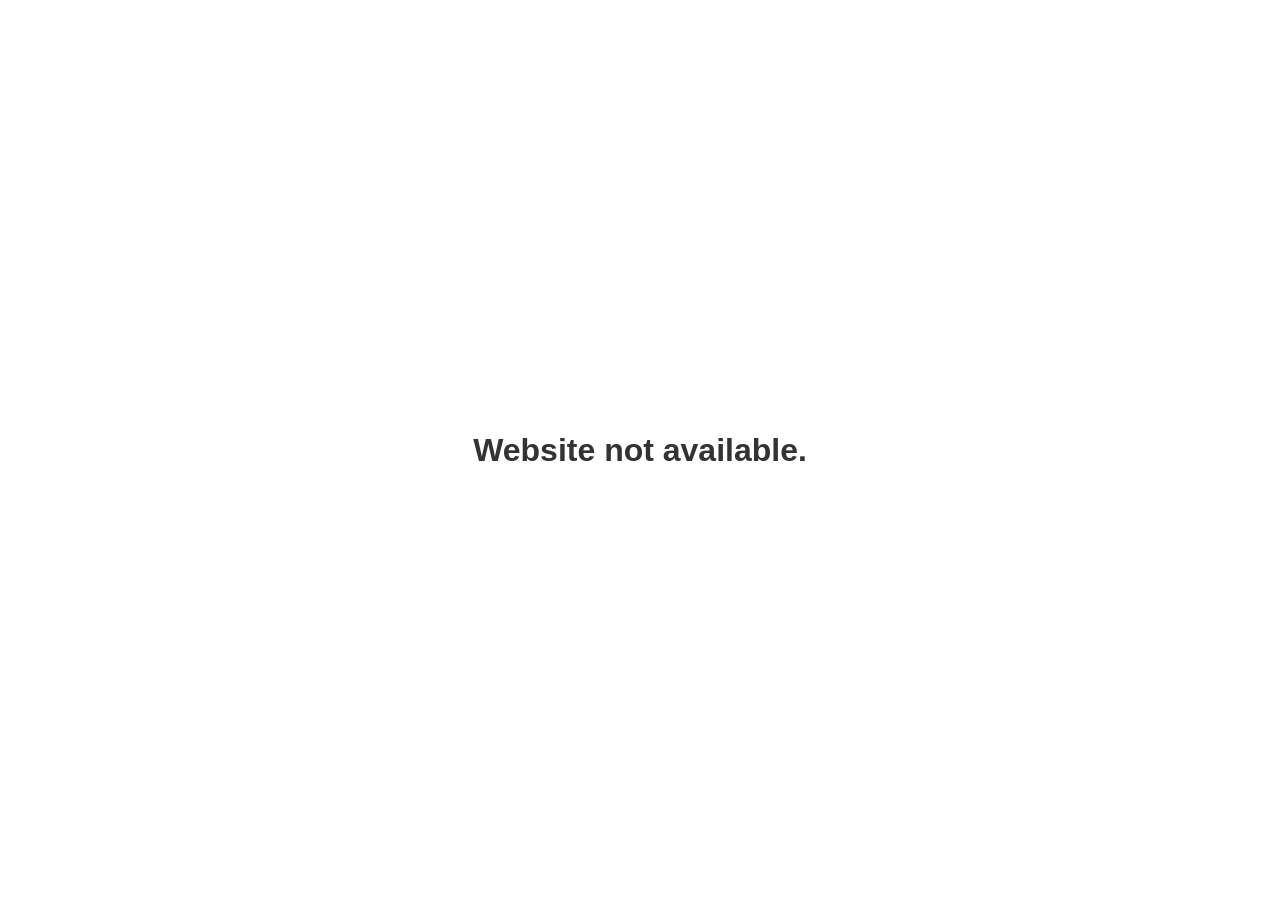
==== commit 555a5271: "Update index.html" ====
--- a/index.html
+++ b/index.html
@@ -75,6 +75,18 @@
     -->
 
 
+    <!-- SCHERMATA MANUTENZIONE (SENZA TIMER) -->
+
+    <--
+<div id="schermata-manutenzione" style="position: fixed; top: 0; left: 0; width: 100vw; height: 100vh; background-color: white; display: flex; flex-direction: column; justify-content: center; align-items: center; z-index: 999999; font-family: sans-serif;">
+    <h1 style="color: #333; text-align: center; font-size: 2rem; padding: 20px; margin: 0;">
+        Website not available.
+    </h1>
+</div>
+
+    -->
+
+
     <!-- =========================
          HEADER
     ========================== -->
@@ -936,17 +948,6 @@
 
     <section id="winterIntroPage" class="page winter-intro-page">
 
-        <!-- OVERLAY MANUTENZIONE -->
-        <!--
-    <div id="manutenzione-inverno" style="position: absolute; top: 0; left: 0; width: 100%; height: 100%; background-color: rgba(255, 255, 255, 0.98); display: flex; flex-direction: column; justify-content: center; align-items: center; z-index: 9999; font-family: sans-serif;">
-        <h2 style="color: #333; text-align: center; font-size: 1.8rem; margin: 0 0 10px 0;">
-            This section is currently under maintenance.
-        </h2>
-        <p style="color: #666; text-align: center; font-size: 1rem; margin: 0;">
-            Will be back soon.
-        </p>
-    </div>
-              -->
     <div class="winter-intro-content">
 
         <h2 class="winter-intro-title" data-i18n="navWinter">
@@ -964,7 +965,6 @@
     </div>
 
 </section>
-   
 
         <!-- =========================
              ADMIN
--- a/css/style.css
+++ b/css/style.css
@@ -2971,3 +2971,93 @@
     background: #ffffff;
     color: #17130f !important;
 }
+
+
+/* =========================
+   WINTER INTRO
+========================= */
+
+.winter-intro-content {
+    width: 100%;
+    height: 100%;
+    display: flex;
+    flex-direction: column;
+    align-items: center;
+    justify-content: center;
+    text-align: center;
+}
+
+.winter-intro-title {
+    font-size: clamp(2rem, 5vw, 3.5rem);
+    font-weight: normal;
+    letter-spacing: 0.12em;
+    margin-bottom: 35px;
+}
+
+.winter-intro-button {
+    display: inline-flex;
+    align-items: center;
+    justify-content: center;
+
+    padding: 13px 28px;
+
+    background: transparent !important;
+    border: 1px solid #222 !important;
+    color: #222 !important;
+
+    font-family:
+        "Times New Roman",
+        Times,
+        serif;
+
+    font-size: 0.95rem;
+    letter-spacing: 0.1em;
+
+    text-decoration: none !important;
+    cursor: pointer;
+
+    transition:
+        background 0.3s ease,
+        color 0.3s ease;
+}
+
+.winter-intro-button:hover {
+    background: #222 !important;
+    border-color: #222 !important;
+    color: #f4f1eb !important;
+}
+
+
+/* =========================
+   WINTER INTRO - DARK THEME
+========================= */
+
+body.dark-theme .winter-intro-button {
+    background: white !important;
+    border-color: white !important;
+    color: #222 !important;
+}
+
+body.dark-theme .winter-intro-button:hover {
+    background: #eeeeee !important;
+    color: #222 !important;
+}
+
+
+/* =========================
+   WINTER INTRO - MOBILE
+========================= */
+
+@media (max-width: 600px) {
+
+    .winter-intro-title {
+        font-size: 2rem;
+        margin-bottom: 25px;
+    }
+
+    .winter-intro-button {
+        padding: 12px 20px;
+        font-size: 0.85rem;
+    }
+
+}
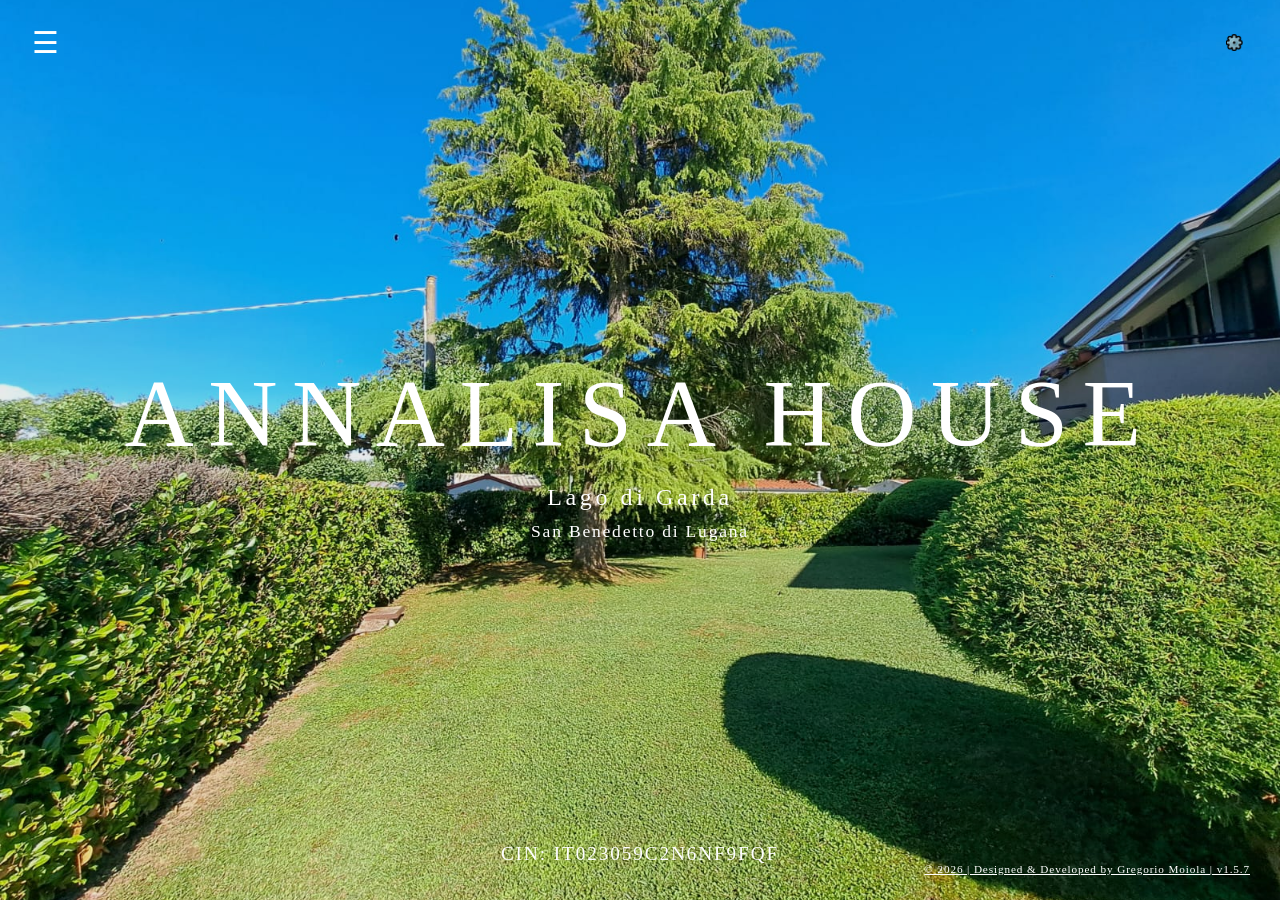
==== commit 42199ed7: "Update index.html" ====
--- a/index.html
+++ b/index.html
@@ -77,7 +77,7 @@
 
     <!-- SCHERMATA MANUTENZIONE (SENZA TIMER) -->
 
-    <--
+    <!--
 <div id="schermata-manutenzione" style="position: fixed; top: 0; left: 0; width: 100vw; height: 100vh; background-color: white; display: flex; flex-direction: column; justify-content: center; align-items: center; z-index: 999999; font-family: sans-serif;">
     <h1 style="color: #333; text-align: center; font-size: 2rem; padding: 20px; margin: 0;">
         Website not available.
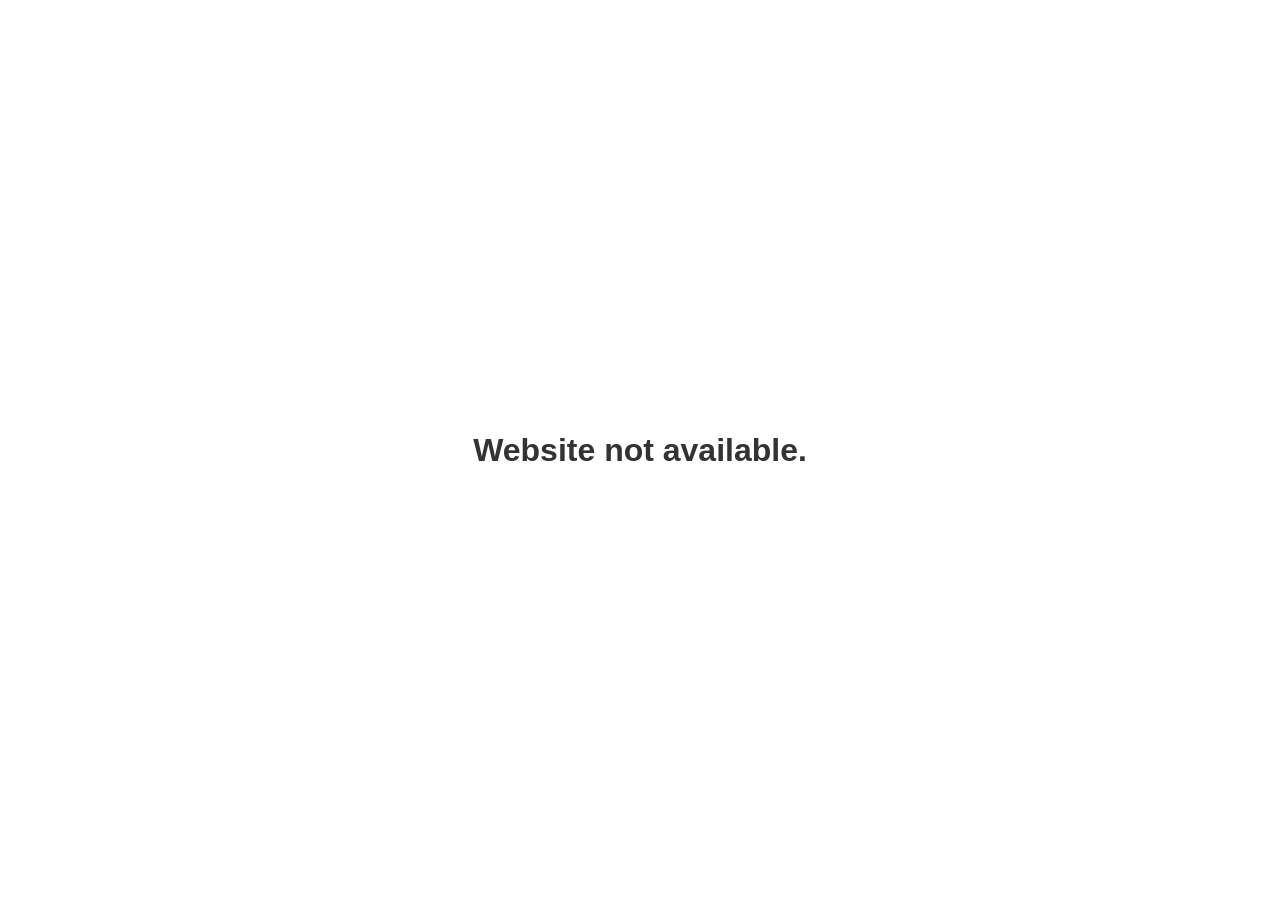
==== commit 11f4bde6: "Update index.html" ====
--- a/index.html
+++ b/index.html
@@ -77,7 +77,7 @@
 
     <!-- SCHERMATA MANUTENZIONE (SENZA TIMER) -->
 
-    <!--
+    <--
 <div id="schermata-manutenzione" style="position: fixed; top: 0; left: 0; width: 100vw; height: 100vh; background-color: white; display: flex; flex-direction: column; justify-content: center; align-items: center; z-index: 999999; font-family: sans-serif;">
     <h1 style="color: #333; text-align: center; font-size: 2rem; padding: 20px; margin: 0;">
         Website not available.
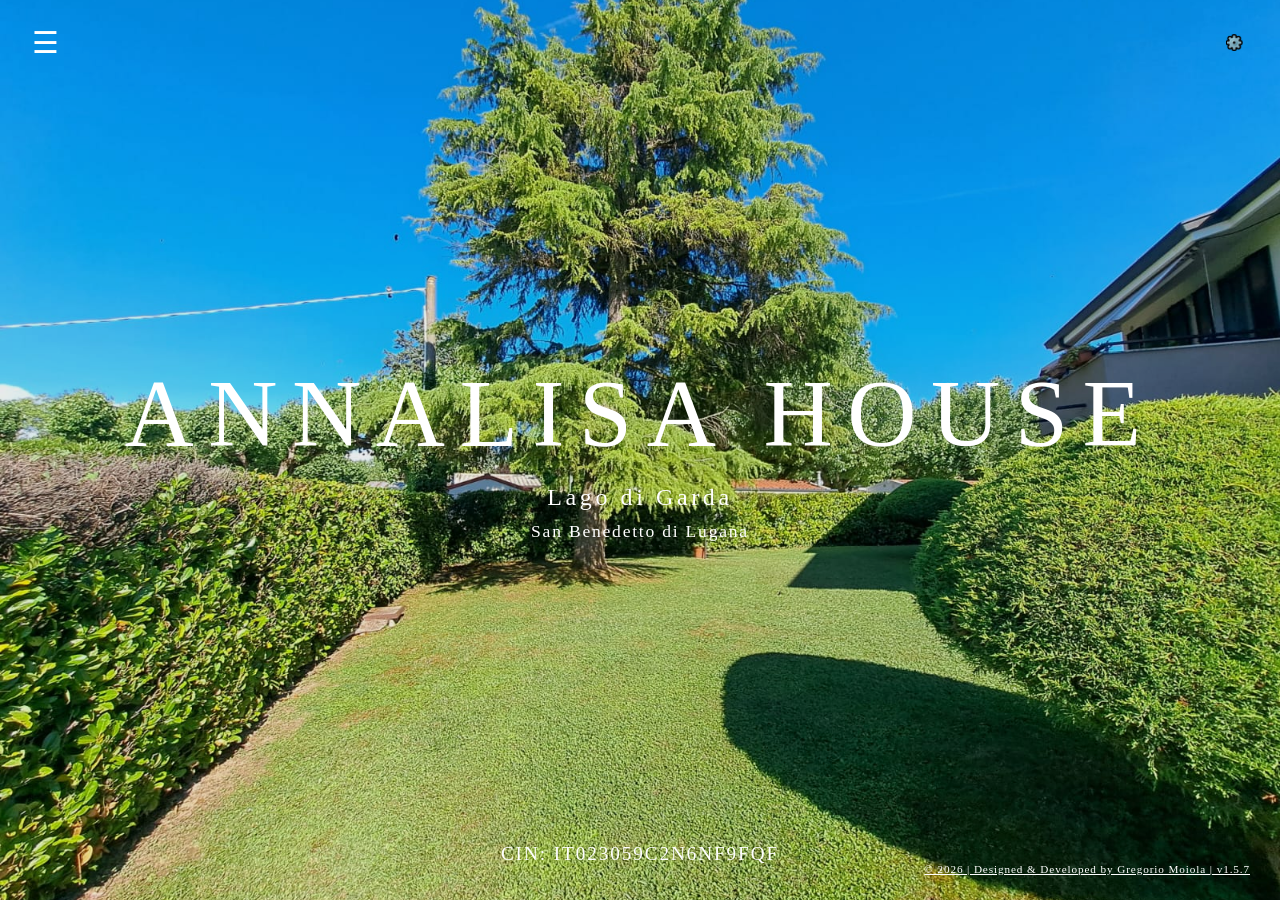
==== commit b938f930: "Update index.html" ====
--- a/index.html
+++ b/index.html
@@ -77,7 +77,7 @@
 
     <!-- SCHERMATA MANUTENZIONE (SENZA TIMER) -->
 
-    <--
+    <!--
 <div id="schermata-manutenzione" style="position: fixed; top: 0; left: 0; width: 100vw; height: 100vh; background-color: white; display: flex; flex-direction: column; justify-content: center; align-items: center; z-index: 999999; font-family: sans-serif;">
     <h1 style="color: #333; text-align: center; font-size: 2rem; padding: 20px; margin: 0;">
         Website not available.
